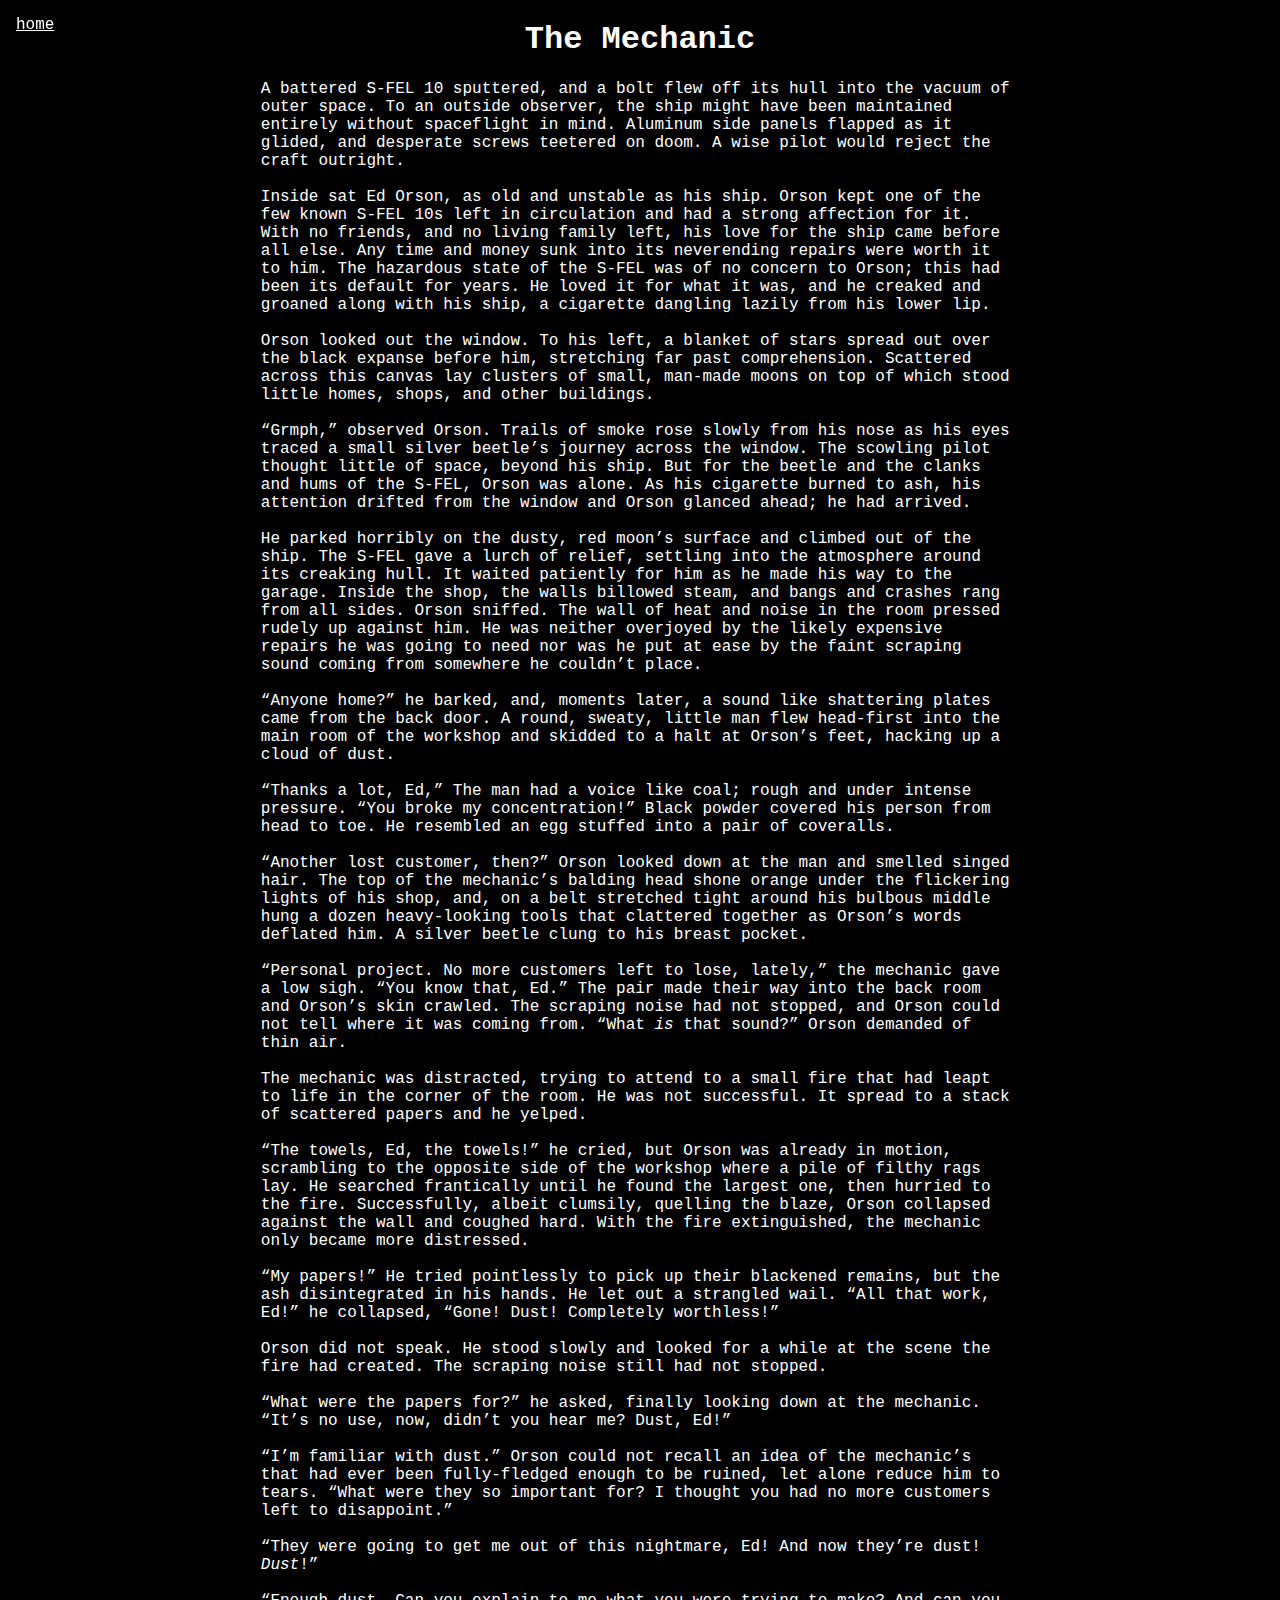
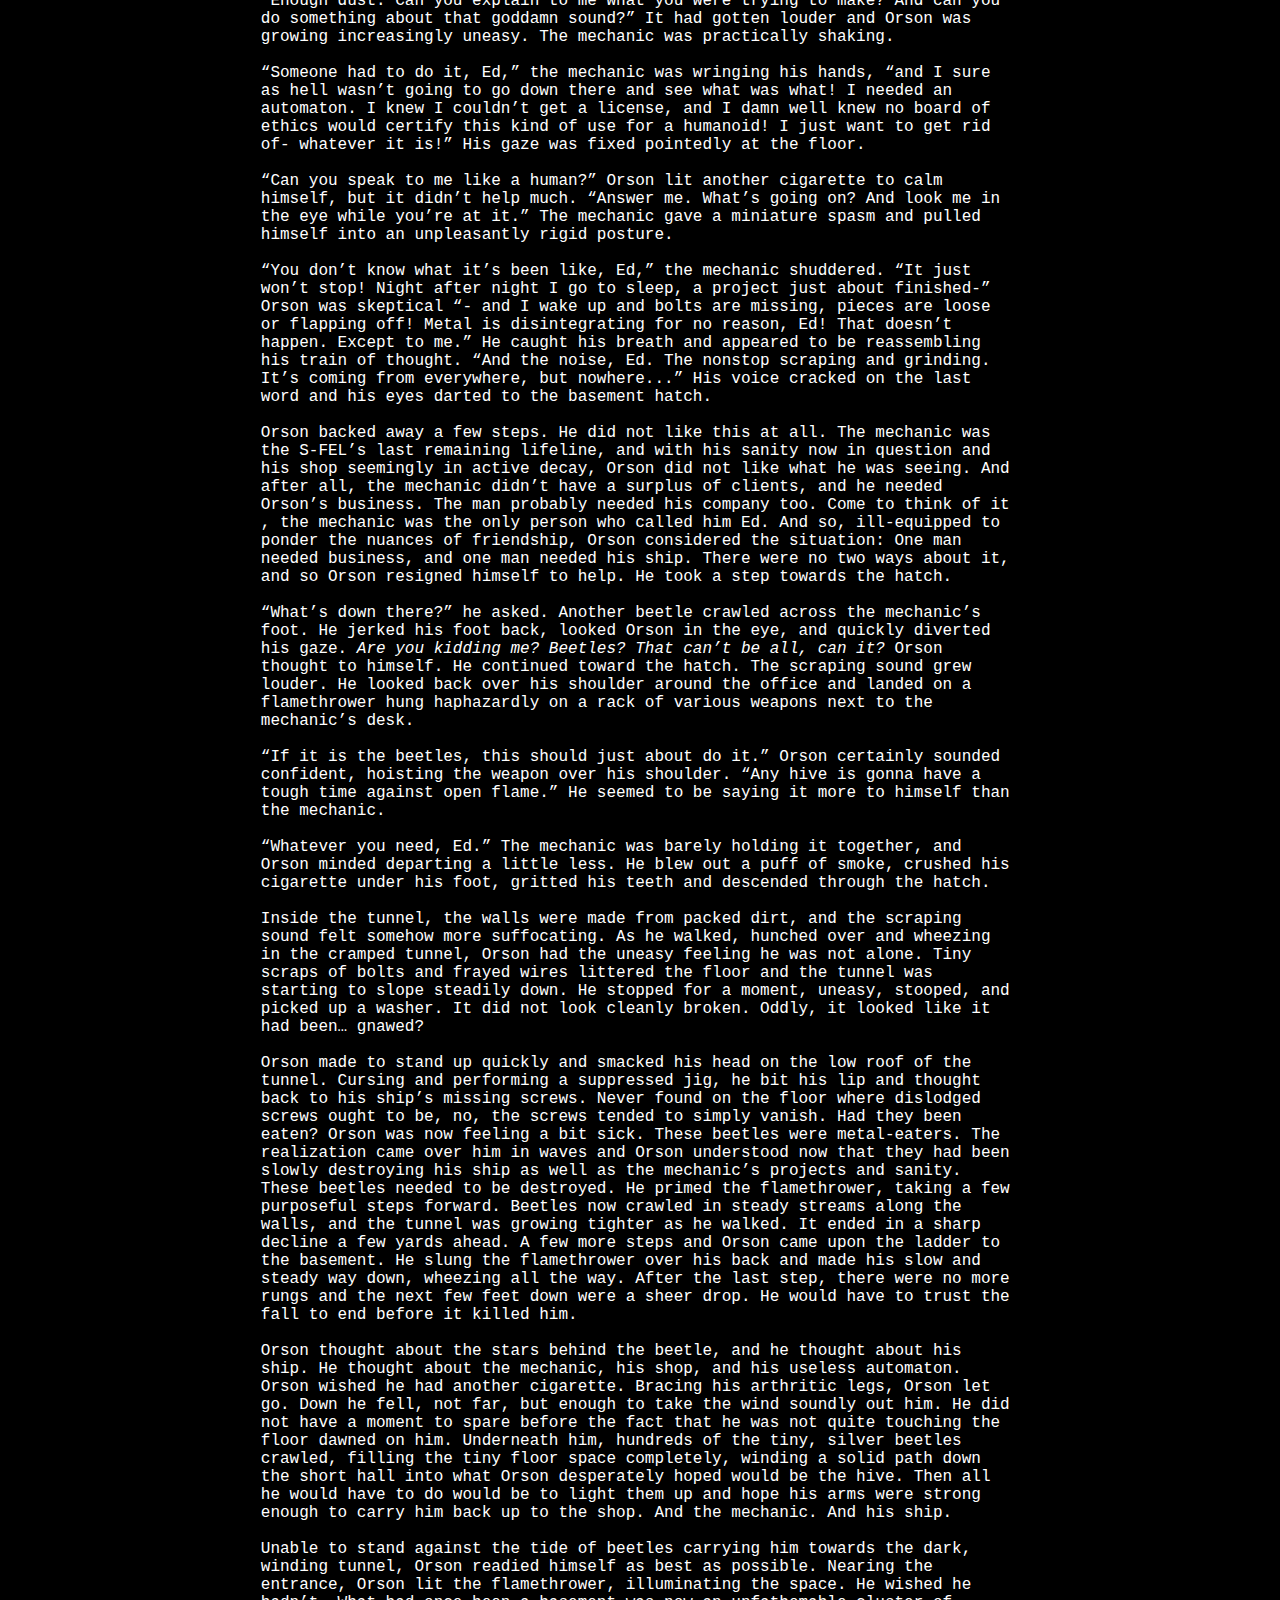
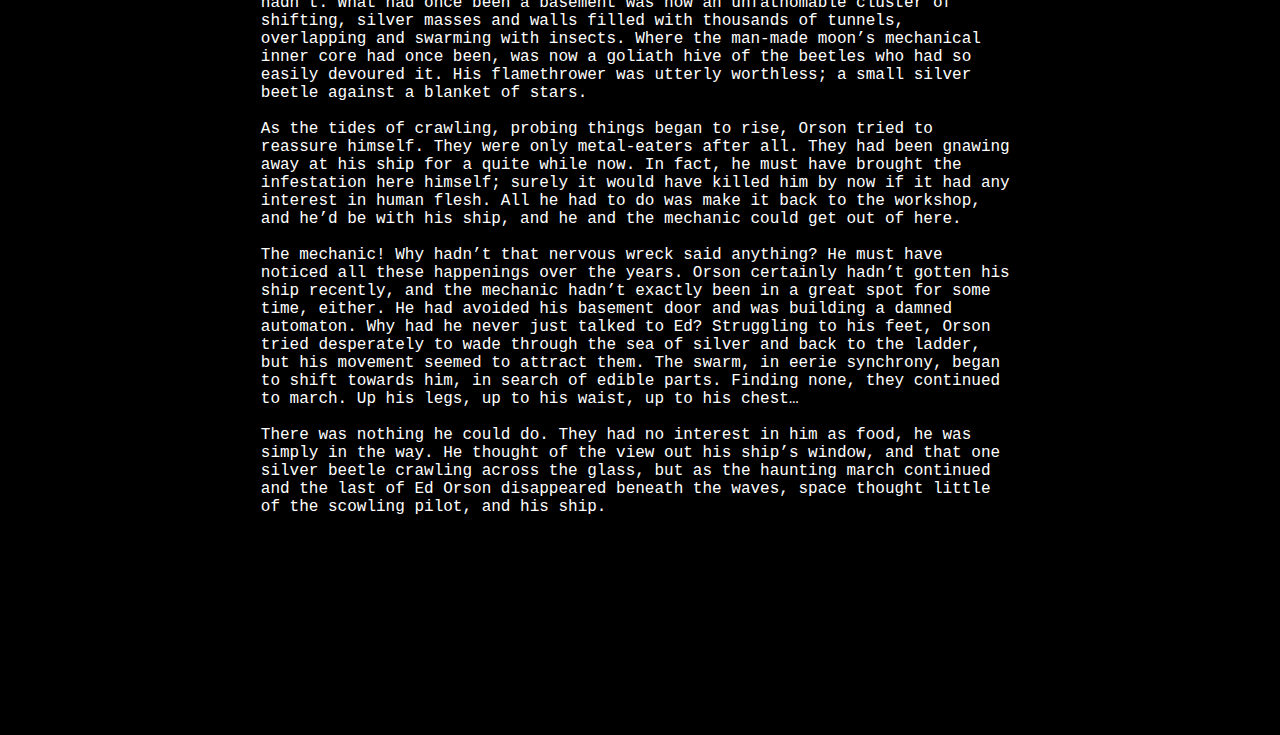
==== mech.html @ 799d5ba0 "Add files via upload" ====
<!DOCTYPE html>
<html>
  <head>
    <meta charset="UTF-8">
    <title>The Mechanic</title>
    <link rel="stylesheet" href="css/style.css">
  </head>
  <body>
    <div class="back">
      <a href="index.html">home</a>
    </div>
<div style="width: 100%;">
  <h1 align="center">The Mechanic</h1>
<p id="mechanic">
A battered S-FEL 10 sputtered, and a bolt flew off its hull into the vacuum of outer space. To an outside observer, the ship might have been maintained entirely without spaceflight in mind. Aluminum side panels flapped as it glided, and desperate screws teetered on doom. A wise pilot would reject the craft outright.<br><br>
Inside sat Ed Orson, as old and unstable as his ship. Orson kept one of the few known S-FEL 10s left in circulation and had a strong affection for it. With no friends, and no living family left, his love for the ship came before all else. Any time and money sunk into its neverending repairs were worth it to him. The hazardous state of the S-FEL was of no concern to Orson; this had been its default for years. He loved it for what it was, and he creaked and groaned along with his ship, a cigarette dangling lazily from his lower lip.<br><br>
Orson looked out the window. To his left, a blanket of stars spread out over the black expanse before him, stretching far past comprehension. Scattered across this canvas lay clusters of small, man-made moons on top of which stood little homes, shops, and other buildings.  <br><br>
“Grmph,” observed Orson. Trails of smoke rose slowly from his nose as his eyes traced a small silver beetle’s journey across the window. The scowling pilot thought little of space, beyond his ship. But for the beetle and the clanks and hums of the S-FEL, Orson was alone. As his cigarette burned to ash, his attention drifted from the window and Orson glanced ahead; he had arrived. <br><br>
He parked horribly on the dusty, red moon’s surface and climbed out of the ship. The S-FEL gave a lurch of relief, settling into the atmosphere around its creaking hull. It waited patiently for him as he made his way to the garage. Inside the shop, the walls billowed steam, and bangs and crashes rang from all sides. Orson sniffed. The wall of heat and noise in the room pressed rudely up against him. He was neither overjoyed by the likely expensive repairs he was going to need nor was he put at ease by the faint scraping sound coming from somewhere he couldn’t place. <br><br>
“Anyone home?” he barked, and, moments later, a sound like shattering plates came from the back door. A round, sweaty, little man flew head-first into the main room of the workshop and skidded to a halt at Orson’s feet, hacking up a cloud of dust. <br><br>
“Thanks a lot, Ed,” The man had a voice like coal; rough and under intense pressure. “You broke my concentration!”  Black powder covered his person from head to toe. He resembled an egg stuffed into a pair of coveralls.  <br><br>
“Another lost customer, then?” Orson looked down at the man and smelled singed hair. The top of the mechanic’s balding head shone orange under the flickering lights of his shop, and, on a belt stretched tight around his bulbous middle hung a dozen heavy-looking tools that clattered together as Orson’s words deflated him. A silver beetle clung to his breast pocket.<br><br>
“Personal project. No more customers left to lose, lately,” the mechanic gave a low sigh. “You know that, Ed.” The pair made their way into the back room and Orson’s skin crawled. The scraping noise had not stopped, and Orson could not tell where it was coming from.
“What <i>is</i> that sound?” Orson demanded of thin air. <br><br>
The mechanic was distracted, trying to attend to a small fire that had leapt to life in the corner of the room. He was not successful. It spread to a stack of scattered papers and he yelped. <br><br>
“The towels, Ed, the towels!” he cried, but Orson was already in motion, scrambling to the opposite side of the workshop where a pile of filthy rags lay. He searched frantically until he found the largest one, then hurried to the fire. Successfully, albeit clumsily, quelling the blaze, Orson collapsed against the wall and coughed hard. With the fire extinguished, the mechanic only became more distressed. <br><br>
“My papers!” He tried pointlessly to pick up their blackened remains, but the ash disintegrated in his hands. He let out a strangled wail. “All that work, Ed!” he collapsed, “Gone! Dust! Completely worthless!” <br><br>
Orson did not speak. He stood slowly and looked for a while at the scene the fire had created. The scraping noise still had not stopped. <br><br>
“What were the papers for?” he asked, finally looking down at the mechanic.
“It’s no use, now, didn’t you hear me? Dust, Ed!”  <br><br>
“I’m familiar with dust.” Orson could not recall an idea of the mechanic’s that had ever been fully-fledged enough to be ruined, let alone reduce him to tears. “What were they so important for? I thought you had no more customers left to disappoint.” <br><br>
“They were going to get me out of this nightmare, Ed! And now they’re dust! <i>Dust</i>!”<br><br>
“Enough dust. Can you explain to me what you were trying to make? And can you do something about that goddamn sound?” It had gotten louder and Orson was growing increasingly uneasy. The mechanic was practically shaking.<br><br>
“Someone had to do it, Ed,” the mechanic was wringing his hands, “and I sure as hell wasn’t going to go down there and see what was what! I needed an automaton. I knew I couldn’t get a license, and I damn well knew no board of ethics would certify this kind of use for a humanoid! I just want to get rid of- whatever it is!” His gaze was fixed pointedly at the floor.<br><br>
“Can you speak to me like a human?” Orson lit another cigarette to calm himself, but it didn’t help much. “Answer me. What’s going on? And look me in the eye while you’re at it.” The mechanic gave a miniature spasm and pulled himself into an unpleasantly rigid posture.<br><br>
“You don’t know what it’s been like, Ed,” the mechanic shuddered. “It just won’t stop! Night after night I go to sleep, a project just about finished-” Orson was skeptical “- and I wake up and bolts are missing, pieces are loose or flapping off! Metal is disintegrating for no reason, Ed! That doesn’t happen. Except to me.” He caught his breath and appeared to be reassembling his train of thought. “And the noise, Ed. The nonstop scraping and grinding. It’s coming from everywhere, but nowhere...” His voice cracked on the last word and his eyes darted to the basement hatch.  <br><br>
Orson backed away a few steps. He did not like this at all. The mechanic was the S-FEL’s last remaining lifeline, and with his sanity now in question and his shop seemingly in active decay, Orson did not like what he was seeing. And after all, the mechanic didn’t have a surplus of clients, and he needed Orson’s business. The man probably needed his company too. Come to think of it , the mechanic was the only person who called him Ed. And so, ill-equipped to ponder the nuances of friendship, Orson considered the situation: One man needed business, and one man needed his ship. There were no two ways about it, and so Orson resigned himself to help. He took a step towards the hatch.<br><br>
“What’s down there?” he asked. Another beetle crawled across the mechanic’s foot. He jerked his foot back, looked Orson in the eye, and quickly diverted his gaze.
<i>Are you kidding me? Beetles? That can’t be all, can it?</i> Orson thought to himself.
 He continued toward the hatch. The scraping sound grew louder. He looked back over his shoulder around the office and landed on a flamethrower hung haphazardly on a rack of various weapons next to the mechanic’s desk. <br><br>
“If it is the beetles, this should just about do it.” Orson certainly sounded confident, hoisting the weapon over his shoulder. “Any hive is gonna have a tough time against open flame.” He seemed to be saying it more to himself than the mechanic. <br><br>
“Whatever you need, Ed.” The mechanic was barely holding it together, and Orson minded departing a little less. He blew out a puff of smoke, crushed his cigarette under his foot, gritted his teeth and descended through the hatch.<br><br>
Inside the tunnel, the walls were made from packed dirt, and the scraping sound felt somehow more suffocating. As he walked, hunched over and wheezing in the cramped tunnel, Orson had the uneasy feeling he was not alone. Tiny scraps of bolts and frayed wires littered the floor and the tunnel was starting to slope steadily down. He stopped for a moment, uneasy, stooped, and picked up a washer. It did not look cleanly broken. Oddly, it looked like it had been… gnawed?<br><br>
Orson made to stand up quickly and smacked his head on the low roof of the tunnel. Cursing and performing a suppressed jig, he bit his lip and thought back to his ship’s missing screws. Never found on the floor where dislodged screws ought to be, no, the screws tended to simply vanish. Had they been eaten? Orson was now feeling a bit sick. These beetles were metal-eaters. The realization came over him in waves and Orson understood now that they had been slowly destroying his ship as well as the mechanic’s projects and sanity.
These beetles needed to be destroyed. He primed the flamethrower, taking a few purposeful steps forward. Beetles now crawled in steady streams along the walls, and the tunnel was growing tighter as he walked. It ended in a sharp decline a few yards ahead. A few more steps and Orson came upon the ladder to the basement. He slung the flamethrower over his back and made his slow and steady way down, wheezing all the way. After the last step, there were no more rungs and the next few feet down were a sheer drop. He would have to trust the fall to end before it killed him. <br><br>
Orson thought about the stars behind the beetle, and he thought about his ship. He thought about the mechanic, his shop, and his useless automaton. Orson wished he had another cigarette. Bracing his arthritic legs, Orson let go. Down he fell, not far, but enough to take the wind soundly out him. He did not have a moment to spare before the fact that he was not quite touching the floor dawned on him. Underneath him, hundreds of the tiny, silver beetles crawled, filling the tiny floor space completely, winding a solid path down the short hall into what Orson desperately hoped would be the hive. Then all he would have to do would be to light them up and hope his arms were strong enough to carry him back up to the shop. And the mechanic. And his ship. <br><br>
Unable to stand against the tide of beetles carrying him towards the dark, winding tunnel, Orson readied himself as best as possible. Nearing the entrance, Orson lit the flamethrower, illuminating the space. He wished he hadn’t.
What had once been a basement was now an unfathomable cluster of shifting, silver masses and walls filled with thousands of tunnels, overlapping and swarming with insects. Where the man-made moon’s mechanical inner core had once been, was now a goliath hive of the beetles who had so easily devoured it. His flamethrower was utterly worthless; a small silver beetle against a blanket of stars.<br><br>
As the tides of crawling, probing things began to rise, Orson tried to reassure himself. They were only metal-eaters after all. They had been gnawing away at his ship for a quite while now. In fact, he must have brought the infestation here himself; surely it would have killed him by now if it had any interest in human flesh. All he had to do was make it back to the workshop, and he’d be with his ship, and he and the mechanic could get out of here. <br><br>
The mechanic! Why hadn’t that nervous wreck said anything? He must have noticed all these happenings over the years. Orson certainly hadn’t gotten his ship recently, and the mechanic hadn’t exactly been in a great spot for some time, either. He had avoided his basement door and was building a damned automaton. Why had he never just talked to Ed? Struggling to his feet, Orson tried desperately to wade through the sea of silver and back to the ladder, but his movement seemed to attract them. The swarm, in eerie synchrony, began to shift towards him, in search of edible parts. Finding none, they continued to march. Up his legs, up to his waist, up to his chest…<br><br>
There was nothing he could do. They had no interest in him as food, he was simply in the way. He thought of the view out his ship’s window, and that one silver beetle crawling across the glass, but as the haunting march continued and the last of Ed Orson disappeared beneath the waves, space thought little of the scowling pilot, and his ship.

</p></div>
  </body>
</html>
---- css/style.css ----
html {
  background: #000;
  color: #fff;
  font-family: monospace;
  font-size: 1rem;
}

a {
  color: white;
}

.back {
  position: fixed;
  margin: 1rem;
  left: 0;
  top: 0;
}

.container {
  height: 200px;
  position: relative;
}

.center {
  margin: 0;
  position: absolute;
  text-align: center;
  top: 50%;
  bottom: 50%;
  left: 50%;
  -ms-transform: translate(-50%, -50%);
  transform: translate(-50%, -50%);
}

#mechanic {
  margin-left: auto;
  margin-right: auto;
  width: 60%;
}

.links {
  width: 100%;
  margin-top: 2rem;
}
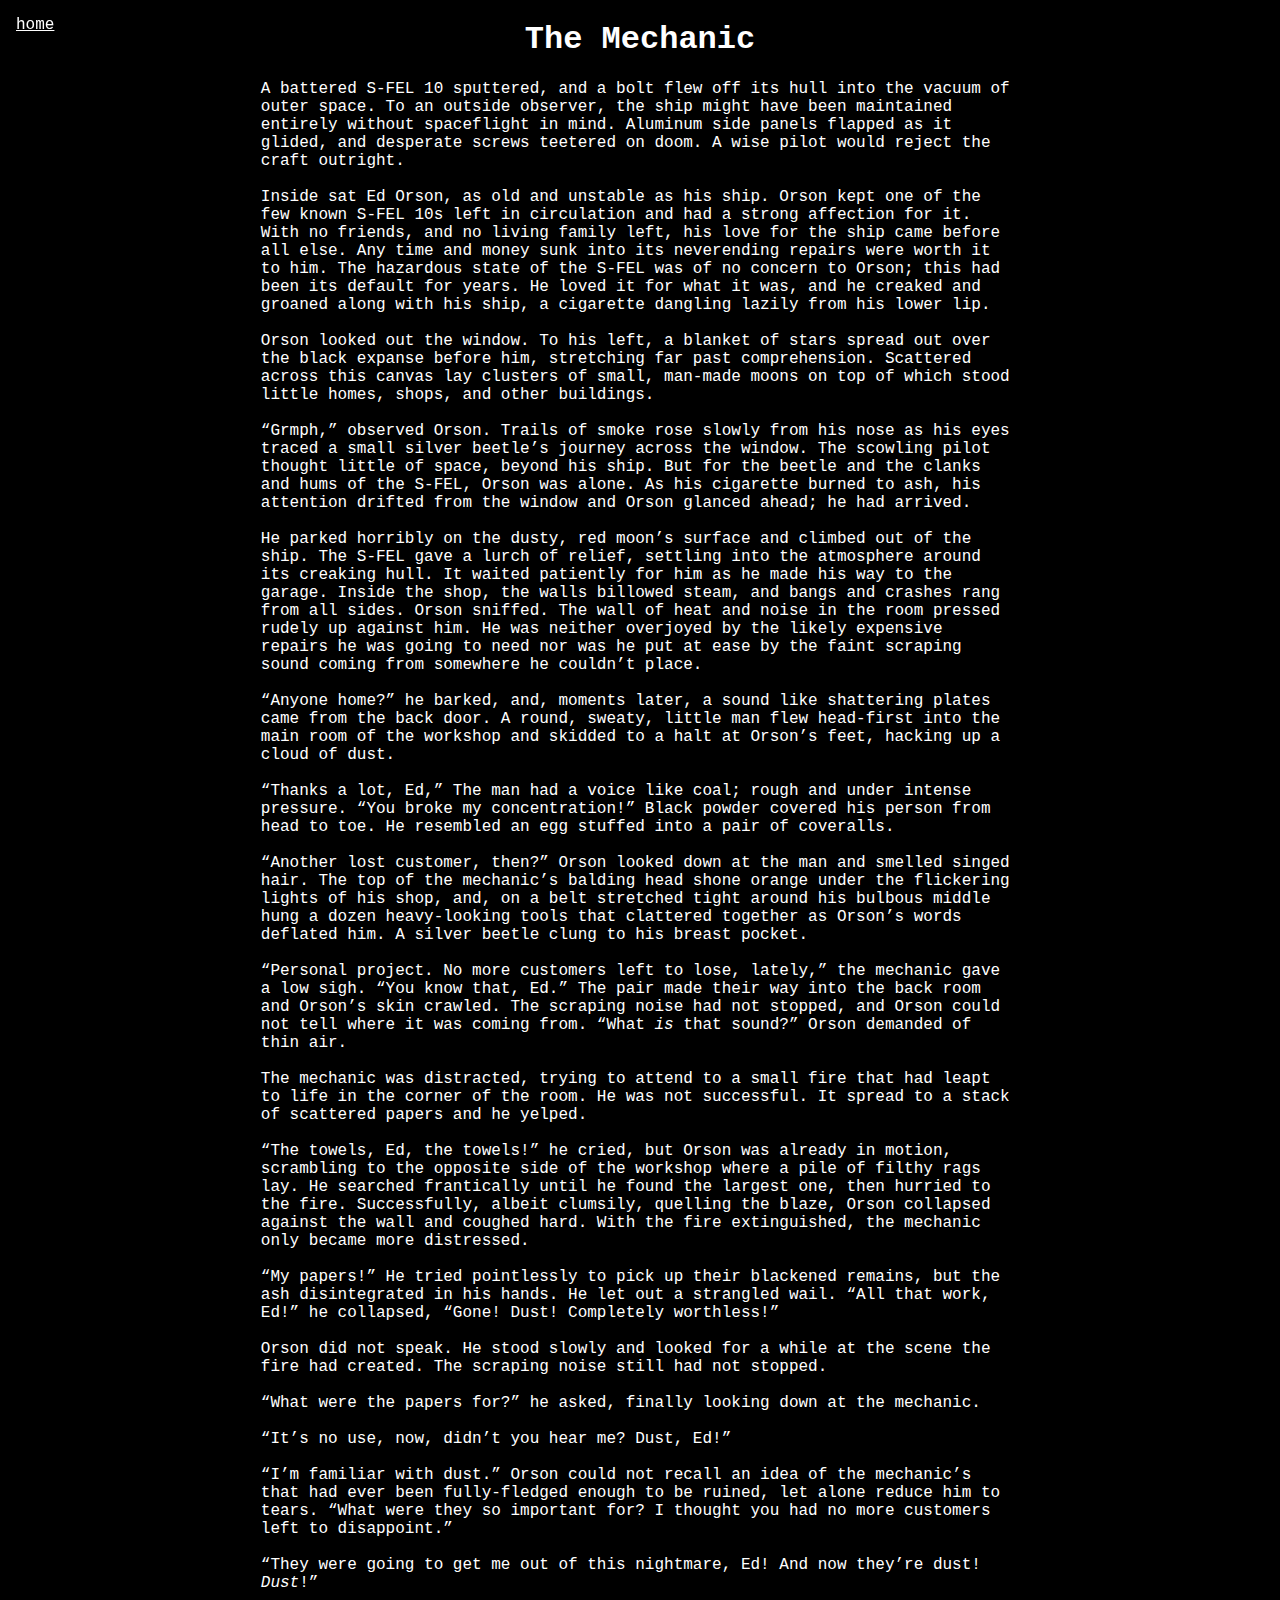
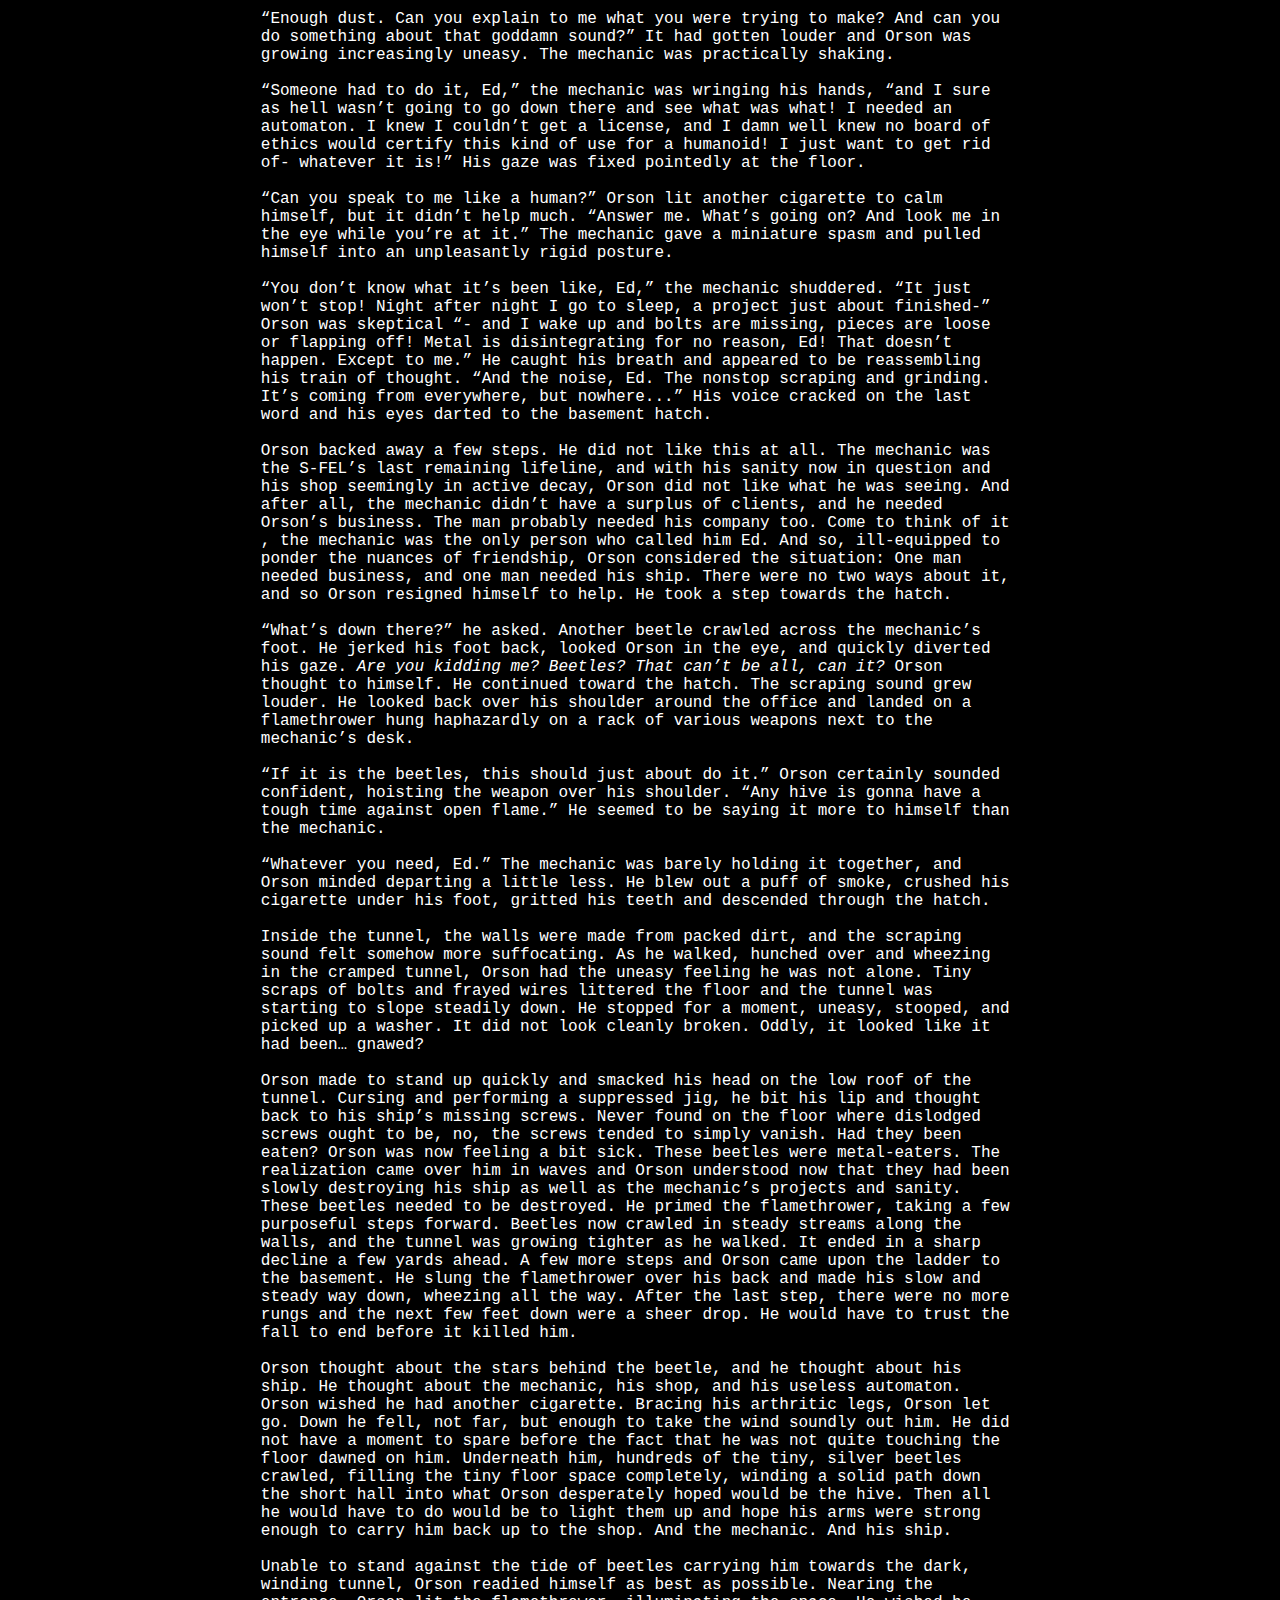
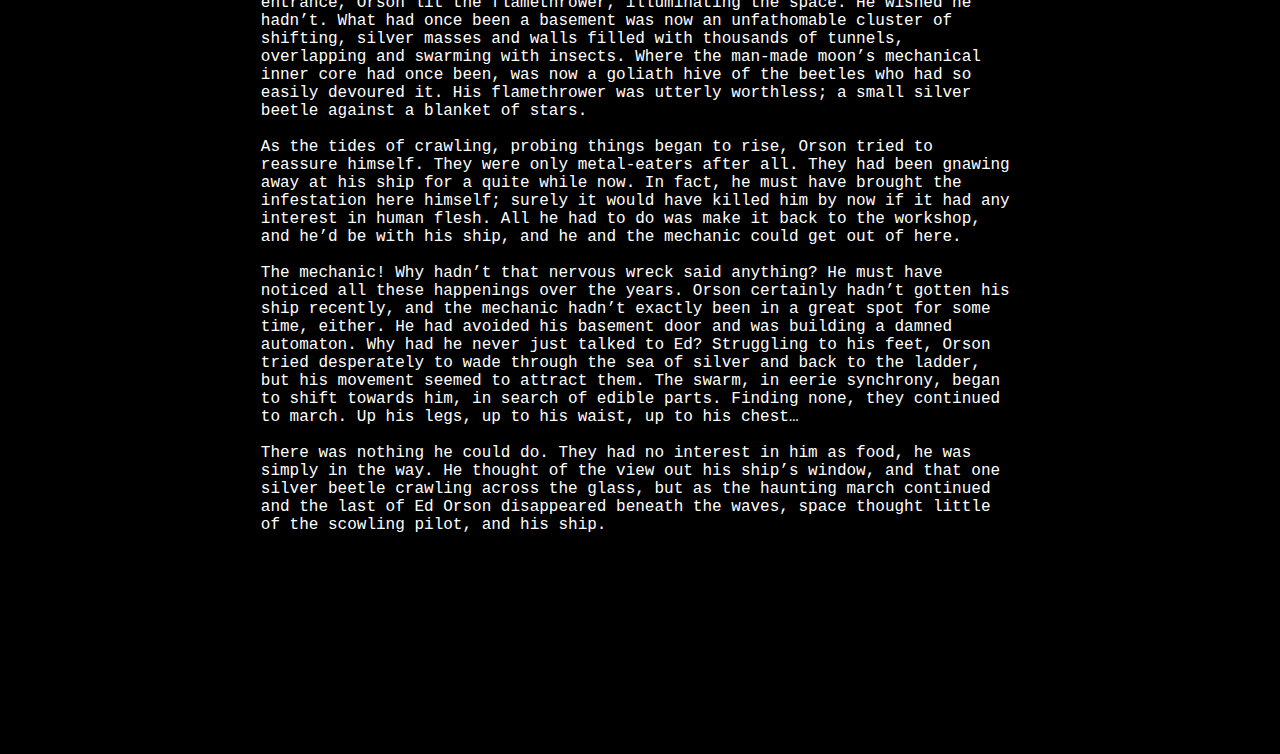
==== commit 91e3b209: "Update mech.html" ====
--- a/mech.html
+++ b/mech.html
@@ -7,7 +7,7 @@
   </head>
   <body>
     <div class="back">
-      <a href="index.html">home</a>
+      <a href="https://vague.city">home</a>
     </div>
 <div style="width: 100%;">
   <h1 align="center">The Mechanic</h1>
@@ -26,7 +26,7 @@
 “The towels, Ed, the towels!” he cried, but Orson was already in motion, scrambling to the opposite side of the workshop where a pile of filthy rags lay. He searched frantically until he found the largest one, then hurried to the fire. Successfully, albeit clumsily, quelling the blaze, Orson collapsed against the wall and coughed hard. With the fire extinguished, the mechanic only became more distressed. <br><br>
 “My papers!” He tried pointlessly to pick up their blackened remains, but the ash disintegrated in his hands. He let out a strangled wail. “All that work, Ed!” he collapsed, “Gone! Dust! Completely worthless!” <br><br>
 Orson did not speak. He stood slowly and looked for a while at the scene the fire had created. The scraping noise still had not stopped. <br><br>
-“What were the papers for?” he asked, finally looking down at the mechanic.
+“What were the papers for?” he asked, finally looking down at the mechanic.<br><br>
 “It’s no use, now, didn’t you hear me? Dust, Ed!”  <br><br>
 “I’m familiar with dust.” Orson could not recall an idea of the mechanic’s that had ever been fully-fledged enough to be ruined, let alone reduce him to tears. “What were they so important for? I thought you had no more customers left to disappoint.” <br><br>
 “They were going to get me out of this nightmare, Ed! And now they’re dust! <i>Dust</i>!”<br><br>
